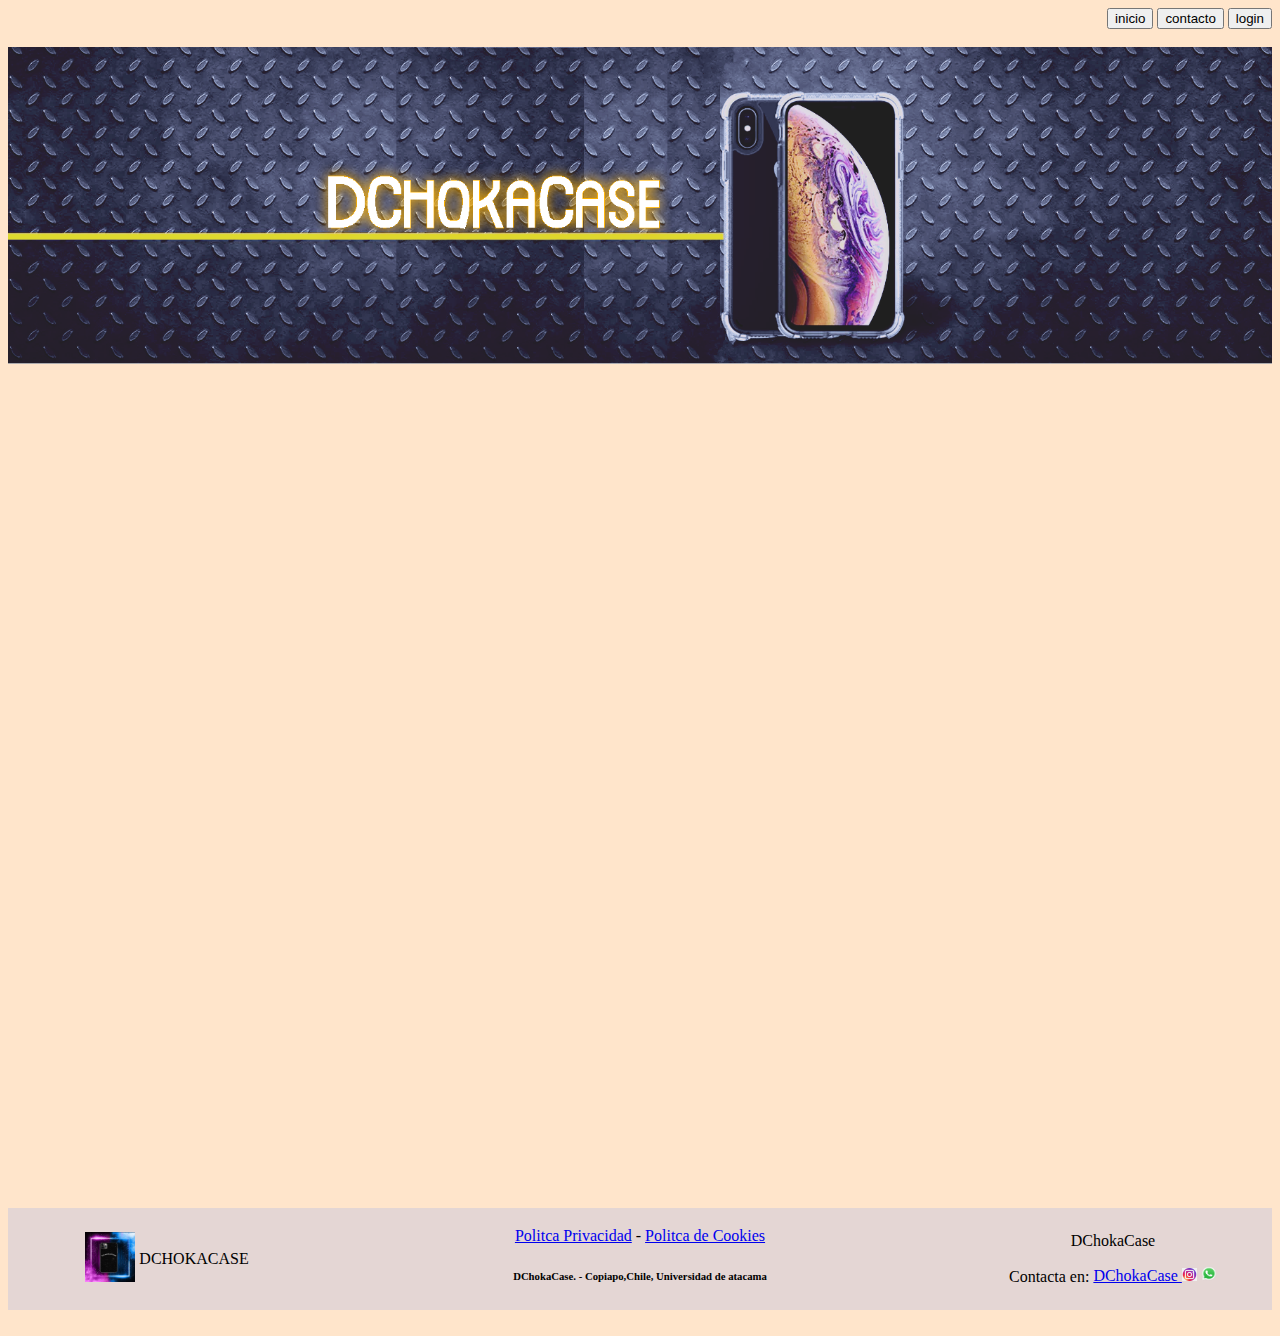
==== contacto.html @ d33cf6d7 "nuevas fotos y incorporacion css" ====
<!DOCTYPE html>
<html lang="es-ES">
<head>
    <meta charset="UTF-8">
    <meta http-equiv="X-UA-Compatible" content="IE=edge">
    <meta name="viewport" content="width=device-width, initial-scale=1.0">
    <title>DChokaCase</title>
    <style>
        body {
            background-color: rgba(255, 204, 152, 0.5);
        }    
    </style>
</head>
<body>
    <nav align="right">
        <a href="index.html"><button>inicio</button></a>
        <a href="contacto.html"><button>contacto</button></a>
        <a href="login.html"><button>login</button></a>
    </nav><br>

    <header>
        <img src="Img/Banner_Carcasas_DCHOKACASE.png" width="100%">
    </header><br>

    <iframe src="https://www.google.com/maps/embed?pb=!1m14!1m8!1m3!1d14174.416039665526!2d-70.3526764!3d-27.3568459!3m2!1i1024!2i768!4f13.1!3m3!1m2!1s0x0%3A0x5d6a6c8301905dfb!2sUniversidad%20de%20Atacama!5e0!3m2!1ses-419!2scl!4v1662402978418!5m2!1ses-419!2scl" width="100%" height="800px" style="border:0;" allowfullscreen="" loading="lazy" referrerpolicy="no-referrer-when-downgrade"></iframe><br><br>
    

    
<footer>
    <section>
        <center>
            <div>
                <table border="0" style="background-color:rgba(212, 206, 218, 0.623)">
                    <td width="25%" align="center">
                        <table border="0">
                            <tr>
                                <td>
                                    <p><img src="Img/DCHOKACASE.png" width="50" height="50"></p>
                                </td>
                                <td>
                                    <p>DCHOKACASE</p>
                                </td>
                            </tr>
                        </table>

                    </td>
                    <td width="50%" align="center">
                        <p>
                            <a href="https://www.cyberclick.es/politica-de-privacidad">Politca Privacidad</a>
                            - <a href="https://www.cyberclick.es/politica-de-privacidad">Politca de Cookies</a>
                            
                        </p>
                        <h6 align="center">DChokaCase. - Copiapo,Chile, Universidad de atacama</h6>
                        

                    </td>
                    <td width="25%" align="center">
                        <div style="text-align:center">
                            <p>DChokaCase</p>
                            <p>
                                Contacta en: <a href="https://www.instagram.com/d.choka_case/?hl=es">DChokaCase <img src="Img/insta.png"
                                        width="5%"></a>
                                <a href="https://api.whatsapp.com/send/?phone=56989608496&text&type=phone_number&app_absent=0"><img
                                        src="Img/WhatsApp.svg.webp" width="5%"></a>
                            </p>
                
                        </div>
                    </td>

                </table>
        </center>
    </section><br>
</footer>  
</body>
</html>
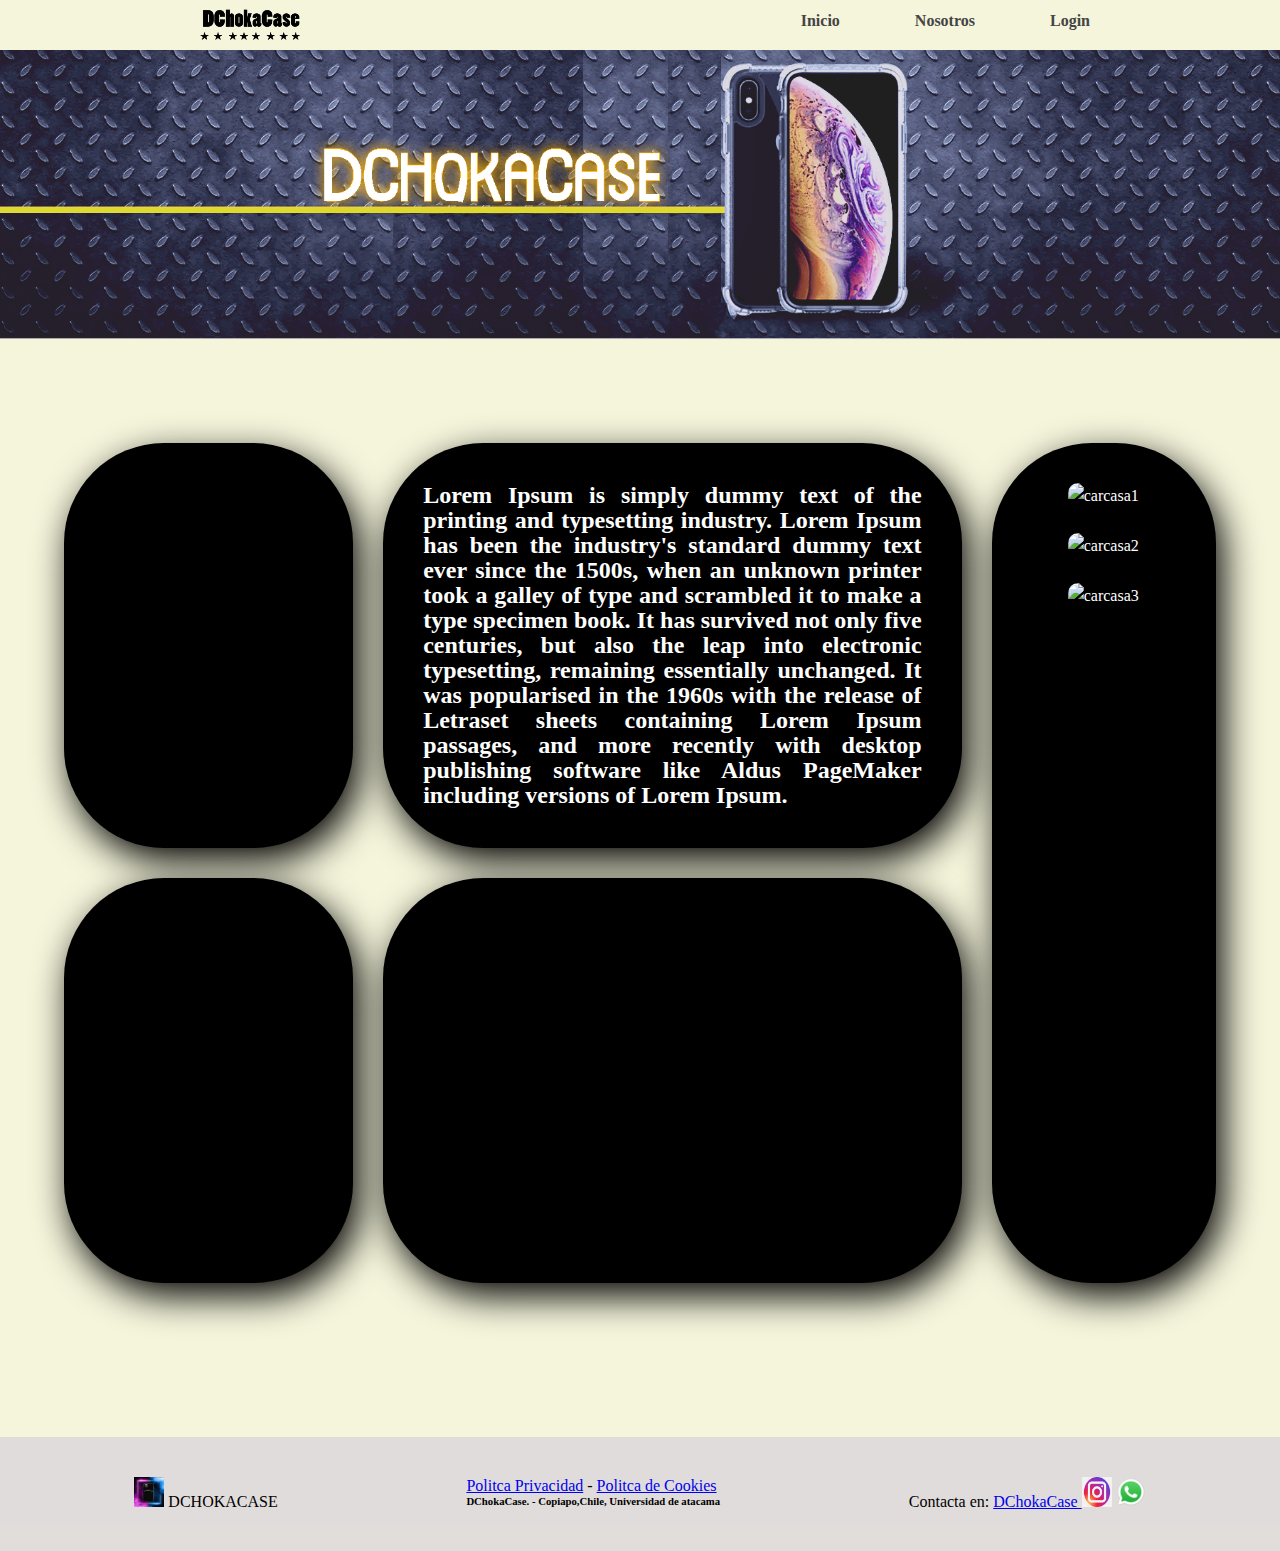
==== commit 8ac56791: "nuevo nosotros" ====
--- a/contacto.html
+++ b/contacto.html
@@ -5,71 +5,76 @@
     <meta http-equiv="X-UA-Compatible" content="IE=edge">
     <meta name="viewport" content="width=device-width, initial-scale=1.0">
     <title>DChokaCase</title>
-    <style>
-        body {
-            background-color: rgba(255, 204, 152, 0.5);
-        }    
-    </style>
+    <link rel="stylesheet" href="styles.css">
 </head>
 <body>
-    <nav align="right">
-        <a href="index.html"><button>inicio</button></a>
-        <a href="contacto.html"><button>contacto</button></a>
-        <a href="login.html"><button>login</button></a>
-    </nav><br>
-
     <header>
-        <img src="Img/Banner_Carcasas_DCHOKACASE.png" width="100%">
+        <div class="menu">
+          <img id="fotomenu" src="Img/schka.png" alt="">
+          <nav>
+              <ul>
+                <li><a href="index.html">Inicio</a></li>
+                <li><a href="contacto.html">Nosotros</a></li>
+                <li><a href="login.html">Login</a></li>
+              </ul>
+          </nav>
+        </div>
     </header><br>
 
-    <iframe src="https://www.google.com/maps/embed?pb=!1m14!1m8!1m3!1d14174.416039665526!2d-70.3526764!3d-27.3568459!3m2!1i1024!2i768!4f13.1!3m3!1m2!1s0x0%3A0x5d6a6c8301905dfb!2sUniversidad%20de%20Atacama!5e0!3m2!1ses-419!2scl!4v1662402978418!5m2!1ses-419!2scl" width="100%" height="800px" style="border:0;" allowfullscreen="" loading="lazy" referrerpolicy="no-referrer-when-downgrade"></iframe><br><br>
+    <img id="banner" src="Img/Banner_Carcasas_DCHOKACASE.png"><br>
+
+    <section class="container2">
+        <div class="container-nosotros">
+            
+
+            <div class="espacio-nosotros">
+
+            </div>
+
+            <div class="espacio-nosotros">
+                <h2>Lorem Ipsum is simply dummy text of the printing and typesetting industry. Lorem Ipsum has been the industry's standard dummy text ever since the 1500s, when an unknown printer took a galley of type and scrambled it to make a type specimen book. It has survived not only five centuries, but also the leap into electronic typesetting, remaining essentially unchanged. It was popularised in the 1960s with the release of Letraset sheets containing Lorem Ipsum passages, and more recently with desktop publishing software like Aldus PageMaker including versions of Lorem Ipsum.</h2>
+
+            </div>
+
+            <div class="espacio-nosotros">
+                
+            </div>
+
+            <div class="espacio-nosotros">
+                
+            </div>
+            
+        </div>
+        <div class="espacio-nosotros">
+
+            <img src="img/carcasa 1.png" alt="carcasa1"><br>
+            <img src="img/carcasa 2.png" alt="carcasa2"><br>
+            <img src="img/carcasa 3.png" alt="carcasa3"><br>
+        </div>       
+    </section><br><br><br>
     
 
     
 <footer>
-    <section>
-        <center>
-            <div>
-                <table border="0" style="background-color:rgba(212, 206, 218, 0.623)">
-                    <td width="25%" align="center">
-                        <table border="0">
-                            <tr>
-                                <td>
-                                    <p><img src="Img/DCHOKACASE.png" width="50" height="50"></p>
-                                </td>
-                                <td>
-                                    <p>DCHOKACASE</p>
-                                </td>
-                            </tr>
-                        </table>
 
-                    </td>
-                    <td width="50%" align="center">
-                        <p>
-                            <a href="https://www.cyberclick.es/politica-de-privacidad">Politca Privacidad</a>
-                            - <a href="https://www.cyberclick.es/politica-de-privacidad">Politca de Cookies</a>
-                            
-                        </p>
-                        <h6 align="center">DChokaCase. - Copiapo,Chile, Universidad de atacama</h6>
-                        
+    <div>
+        <p><img src="Img/DCHOKACASE.png">  DCHOKACASE</p>
+    </div>
 
-                    </td>
-                    <td width="25%" align="center">
-                        <div style="text-align:center">
-                            <p>DChokaCase</p>
-                            <p>
-                                Contacta en: <a href="https://www.instagram.com/d.choka_case/?hl=es">DChokaCase <img src="Img/insta.png"
-                                        width="5%"></a>
-                                <a href="https://api.whatsapp.com/send/?phone=56989608496&text&type=phone_number&app_absent=0"><img
-                                        src="Img/WhatsApp.svg.webp" width="5%"></a>
-                            </p>
-                
-                        </div>
-                    </td>
+    <div>
 
-                </table>
-        </center>
-    </section><br>
+        <a href="#">Politca Privacidad</a> - <a href="#">Politca de Cookies</a>
+        <h6 >DChokaCase. - Copiapo,Chile, Universidad de atacama</h6>
+
+    </div>
+
+    <div>
+        <p>
+            Contacta en: <a href="https://www.instagram.com/d.choka_case/?hl=es">DChokaCase <img id="fotoFo" src="Img/insta.png" ></a>
+            <a href="https://api.whatsapp.com/send/?phone=56989608496&text&type=phone_number&app_absent=0"><img id="fotoFo" src="Img/WhatsApp.svg.webp"></a>
+        </p>
+    </div>
+
 </footer>  
 </body>
 </html>--- a/styles.css
+++ b/styles.css
@@ -0,0 +1,280 @@
+
+body{
+    background-color: beige;
+    justify-content: center;
+    position: relative;
+    
+}
+
+header {
+    background: beige;
+    width: 100%;
+    clear: both;
+    content:'';
+    display: table;
+    position: fixed;
+    z-index: 100;
+}
+
+#banner{
+    width: 100%;
+}
+
+footer{
+
+    display: flex;
+    justify-content: space-around;
+    width: 100%;
+    background-color: rgba(212, 206, 218, 0.623);
+    padding: 40px;
+    
+}
+
+footer img{
+    width: 30px;
+    height: 30px;
+}
+
+#fotoFo{
+    width: 30px;
+    height: 30px;
+}
+
+/*Contenido index*/
+
+.container{
+    justify-content: center;
+    display: grid;
+    grid-template-rows: 3fr 1fr;
+    width: 90%;
+    height: auto;
+    margin: auto;
+    margin-top: 100px;
+    margin-bottom: 100px;
+    gap: 30px;
+}
+
+.container-index{
+
+    justify-content: center;
+    display: grid;
+    grid-template-columns: 2fr 2fr;
+    width: 100%;
+    gap: 90px;
+}
+
+.espacio{
+    justify-content: center;
+    text-align: justify;
+    line-height: 25px;
+    height: 100%;
+    width: 100%;
+    margin: auto;
+    padding: 40px;
+    background: #000;
+    border-radius: 70px;
+    color: #fff;
+    box-shadow: 7px 13px 37px #000;
+    
+}
+
+.espacio h3{
+    text-align: center;
+}
+
+.espacio video{
+    width: 100%;
+    border-radius: 10px;
+
+}
+
+.espacio img{
+
+    display: block;
+    margin: auto;
+    border-radius: 10px;
+    width: 100%;
+}
+
+/*Contenido index*/
+
+/*Contenido nosotros*/
+
+.container2{
+    
+    display: grid;
+    grid-template-columns: 8fr 2fr;
+    width: 90%;
+    margin: auto;
+    margin-top: 100px;
+    margin-bottom: 100px;
+    gap: 30px;
+}
+
+.container-nosotros{
+
+    display: grid;
+    grid-template-columns: 1fr 2fr;
+    grid-template-rows: 2fr 2fr;
+    width: 100%;
+    height: 100%;
+    gap: 30px;
+}
+
+.espacio-nosotros{
+    font-family: cursive;
+    justify-content: center;
+    text-align: justify;
+    line-height: 25px;
+    margin: auto;
+    padding: 40px;
+    height: 100%;
+    width: 100%;
+    background: #000;
+    border-radius: 100px;
+    color: #fff;
+    box-shadow: 7px 13px 37px #000;
+    
+}
+
+.espacio-nosotros img{
+
+    display: block;
+    margin: auto;
+    border-radius: 10px;
+    width: 50%;
+}
+
+/*Contenido nosotros*/
+
+/* MENU DE NAVEGACION*/
+* {
+    padding: 0;
+    margin: 0;
+    box-sizing: border-box;
+}
+
+.menu {
+    width: 900px;
+    margin: 0 auto;
+}
+
+#fotomenu{
+    width: 120px;
+    height: 50px;
+    float: left;
+    padding: 8px;
+
+}
+
+nav {
+    float: right;
+}
+
+nav ul li {
+    list-style: none;
+    margin-left: 75px;
+    padding: 12px 0;
+    float: left;
+    position: relative;
+}
+
+nav ul li a {
+    text-decoration: none;
+    color: #444;
+    font-weight: bold;
+}
+
+nav ul li a::before {
+    display: block;
+    content: '';
+    width: 0%;
+    background: #444;
+    height: 5px;
+    top:0;
+    position: absolute;
+    transition: width 0.2s;
+}
+
+nav ul li a:hover::before {
+    width: 100%;
+}
+
+/* REGISTRO Y LOGIN */
+
+.form-register{
+
+
+    width: 400px;
+    background: #c28d8d;
+    padding: 30px;
+    margin: auto;
+    margin-top: 100px;
+    margin-bottom: 140px;
+    font-family: 'calibri';
+    border-radius: 50px;
+    color: #000;
+    box-shadow: 7px 13px 37px #000;
+}
+
+#tamañofo{
+    margin-top: 100px;
+    margin-bottom: 210px;
+
+}
+  
+.form-register h4 {
+    font-size: 22px;
+    margin-bottom: 20px;
+}
+
+.form-register h5 {
+    font-size: 25px;
+    margin-bottom: 20px;
+    
+}
+
+.controls {
+    width: 100%;
+    background: #e1e2e4;
+    padding: 10px;
+    border-radius: 4px;
+    margin-bottom: 16px;
+    border: 1px solid #000000;
+    font-family: 'calibri';
+    font-size: 18px;
+    color: #000;
+}
+
+/* REGISTRO Y LOGIN */
+
+.form-register p {
+    height: 20px;
+    text-align: center;
+    font-size: 16px;
+    line-height: 30px;
+}
+
+.form-register a {
+    color: #000;
+    text-decoration: none;
+}
+
+.form-register a:hover {
+    color: #000;
+    text-decoration: underline;
+}
+
+.form-register .botons {
+    width: 100%;
+    background: #222429;
+    border: none;
+    padding: 12px;
+    color: rgb(255, 255, 255);
+    margin: 16px 0;
+    font-size: 16px;
+    cursor: pointer;
+
+}
+
+/* REGISTRO Y LOGIN */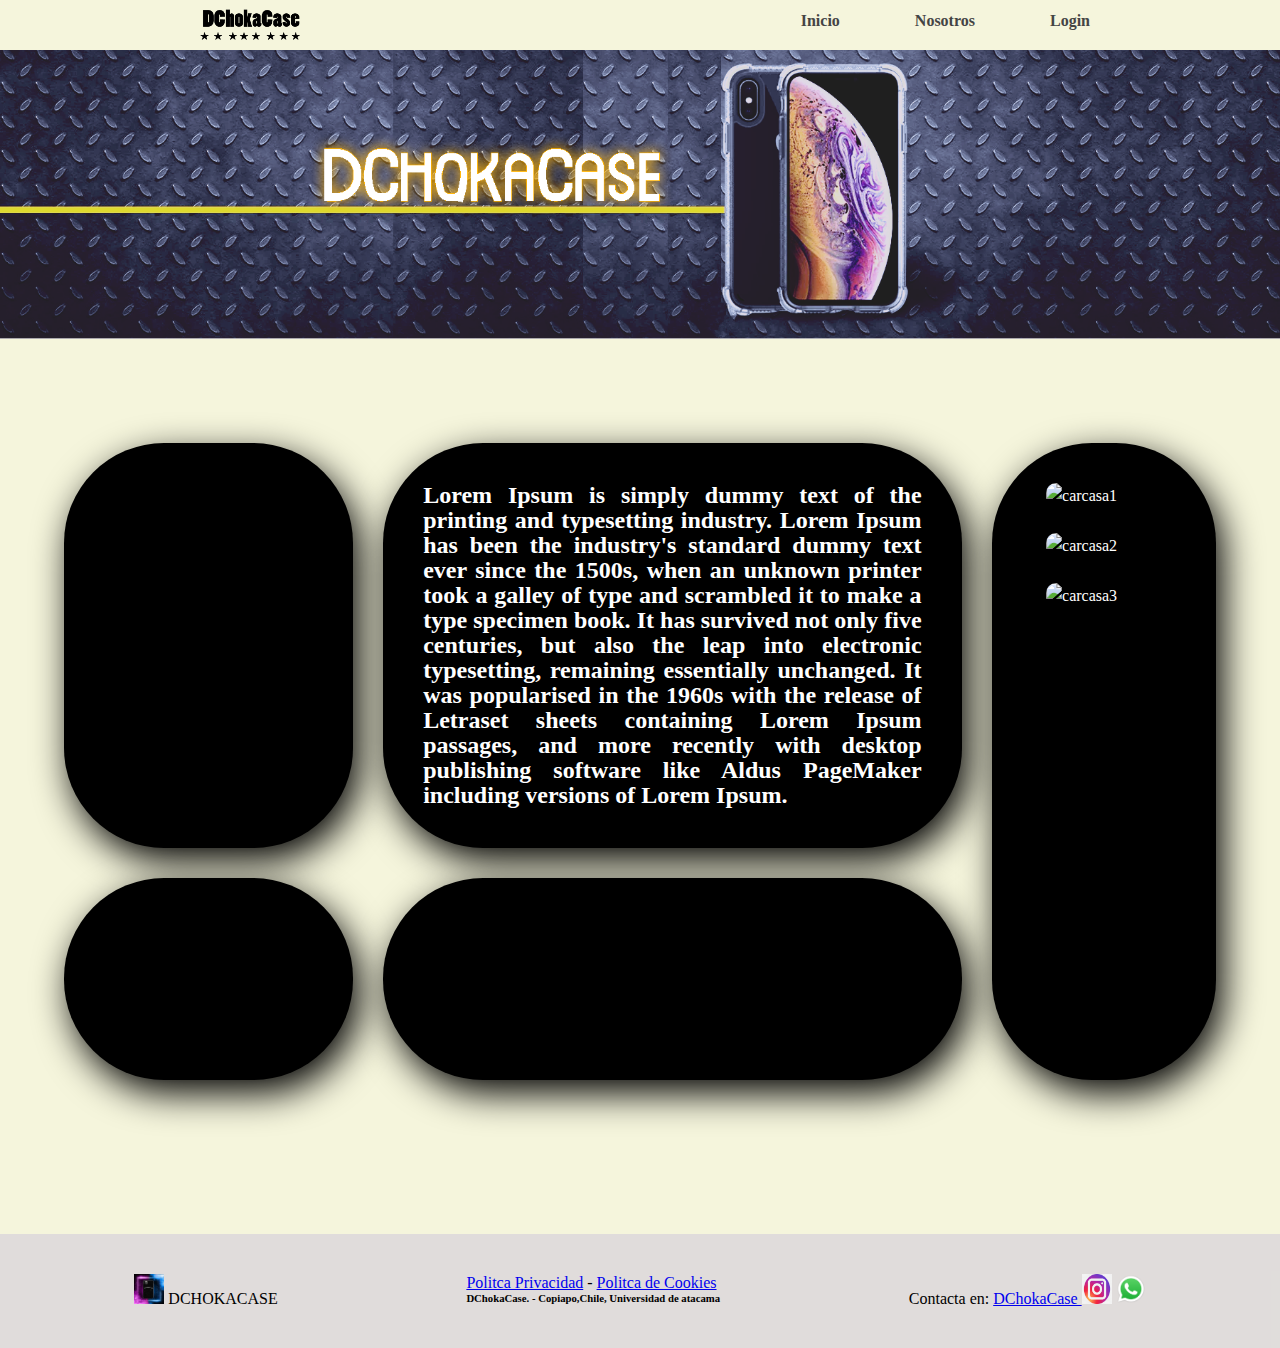
==== commit 8178fca5: "Iconos footer redes sociales" ====
--- a/contacto.html
+++ b/contacto.html
@@ -14,7 +14,7 @@
           <nav>
               <ul>
                 <li><a href="index.html">Inicio</a></li>
-                <li><a href="contacto.html">Nosotros</a></li>
+                <li><a href="nosotros.html">Nosotros</a></li>
                 <li><a href="login.html">Login</a></li>
               </ul>
           </nav>
--- a/styles.css
+++ b/styles.css
@@ -45,7 +45,7 @@
 .container{
     justify-content: center;
     display: grid;
-    grid-template-rows: 3fr 1fr;
+    grid-template-rows: 2fr 1fr;
     width: 90%;
     height: auto;
     margin: auto;
@@ -84,6 +84,7 @@
 
 .espacio video{
     width: 100%;
+    height: 80%;
     border-radius: 10px;
 
 }
@@ -93,7 +94,7 @@
     display: block;
     margin: auto;
     border-radius: 10px;
-    width: 100%;
+    width: 80%;
 }
 
 /*Contenido index*/
@@ -115,7 +116,7 @@
 
     display: grid;
     grid-template-columns: 1fr 2fr;
-    grid-template-rows: 2fr 2fr;
+    grid-template-rows: 2fr 1fr;
     width: 100%;
     height: 100%;
     gap: 30px;
@@ -142,7 +143,7 @@
     display: block;
     margin: auto;
     border-radius: 10px;
-    width: 50%;
+    width: 80%;
 }
 
 /*Contenido nosotros*/
@@ -277,4 +278,67 @@
 
 }
 
-/* REGISTRO Y LOGIN */+/* REGISTRO Y LOGIN */
+/* ICONOS */
+
+
+.socials{
+    display: flex;
+    gap: 25px;
+}
+
+.social-links{
+    position: relative;
+    width: 50px;
+    background:
+    linear-gradient(90deg,#f32d5b, #ff009b);
+    display: inline-flex;
+    align-items: center;
+    justify-content: center;
+    font-size: 24px;
+    text-decoration: none;
+    color: #fff;
+    border-radius: 50%;
+    transition: scale 0.15s;
+}
+.social-links img{
+    width: 50px;
+    border-radius: 50%;
+}
+
+.social-links:hover{
+    scale: 0.9;
+}
+
+.social-links::after{
+    content: "";
+    position: absolute;
+    top: 0;
+    left: 0;
+    z-index: -1;
+    width: 100%;
+    height: 100%;
+    background: inherit;
+    border-radius: 50%;
+    opacity: 0;
+    scale: 0.95;
+    pointer-events: none;
+}
+
+.social-links:hover::after{
+    animation: pulse 1s;
+}
+
+@keyframes pulse{
+    0%{
+        opacity: 0.8;
+    }
+    50%{
+        opacity: 0.5;
+    }
+    100%{
+        scale: 2;
+        opacity: 0;
+    }
+}
+/* ICONOS */